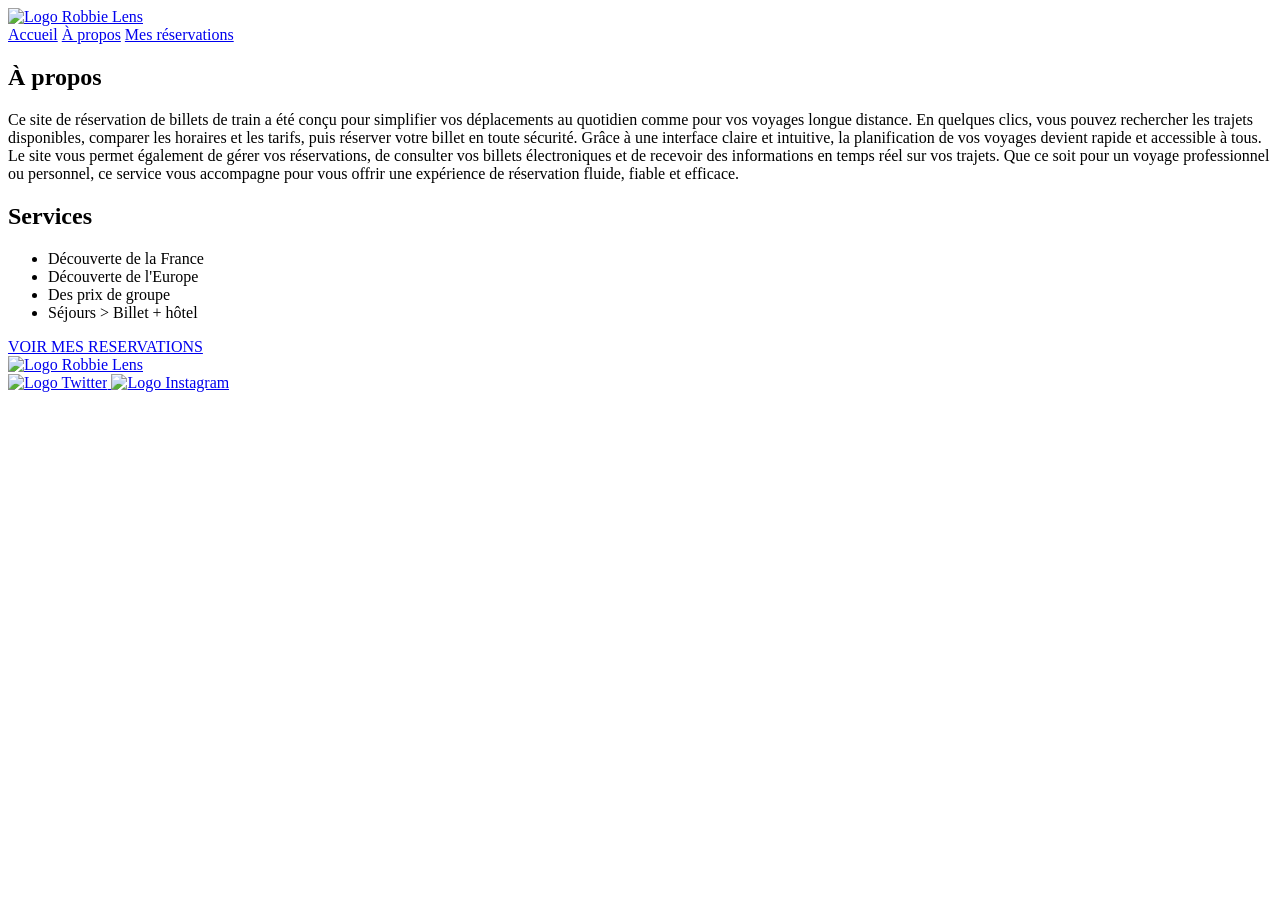
==== a-propos.html @ 867f9b40 "Create a-propos.html" ====
<!DOCTYPE html>
<html lang="fr">

<head>
    <meta charset="utf-8" >
    <title>À propos - Train & Go</title>
    <link href="style/style.css" rel="stylesheet" >
    <link href="style/a-propos.css" rel="stylesheet" >
    <link rel="preconnect" href="https://fonts.googleapis.com">
    <link rel="preconnect" href="https://fonts.gstatic.com" crossorigin>
    <link href="https://fonts.googleapis.com/css2?family=Manrope&family=Montserrat&display=swap" rel="stylesheet">
</head>

<body>
    <header>
        <nav>
            <a href="index.html" class="lien-icone">
                <img src="images/logo.png" alt="Logo Robbie Lens" >
            </a>
            <div>
                <a href="index.html">Accueil</a>
                <a href="a-propos.html">À propos</a>
                <a href="portfolio.html">Mes réservations</a>
            </div>
        </nav>
    </header>
    <main class="a-propos-main">
        <section>
            <h1>À propos</h1>
            <div class="carre-contenu">
                <p>
                    Ce site de réservation de billets de train a été conçu pour simplifier vos déplacements au quotidien comme pour vos voyages longue distance. En quelques clics, vous pouvez rechercher les trajets disponibles, comparer les horaires et les tarifs, puis réserver votre billet en toute sécurité.

Grâce à une interface claire et intuitive, la planification de vos voyages devient rapide et accessible à tous. Le site vous permet également de gérer vos réservations, de consulter vos billets électroniques et de recevoir des informations en temps réel sur vos trajets.

Que ce soit pour un voyage professionnel ou personnel, ce service vous accompagne pour vous offrir une expérience de réservation fluide, fiable et efficace.
                </p>
                <h2>Services</h2>
                <ul>
                    <li>Découverte de la France</li>
                    <li>Découverte de l'Europe</li>
                    <li>Des prix de groupe</li>
                    <li>Séjours > Billet + hôtel</li>
                </ul>
            </div>
            <div>
                <a href="portfolio.html" class="cta">VOIR MES RESERVATIONS</a>
            </div>
        </section>
       
    </main>
    <footer>
        <a href="index.html" class="lien-icone">
            <img src="images/logo.png" alt="Logo Robbie Lens" >
        </a>
        <div>
            <a target="_blank" href="https://twitter.com/" class="lien-icone">
                <img src="images/twitter.png" alt="Logo Twitter" >
            </a>
            <a target="_blank" href="https://www.instagram.com/" class="lien-icone">
                <img src="images/instagram.png" alt="Logo Instagram" >
            </a>
        </div>
    </footer>
</body>

</html>
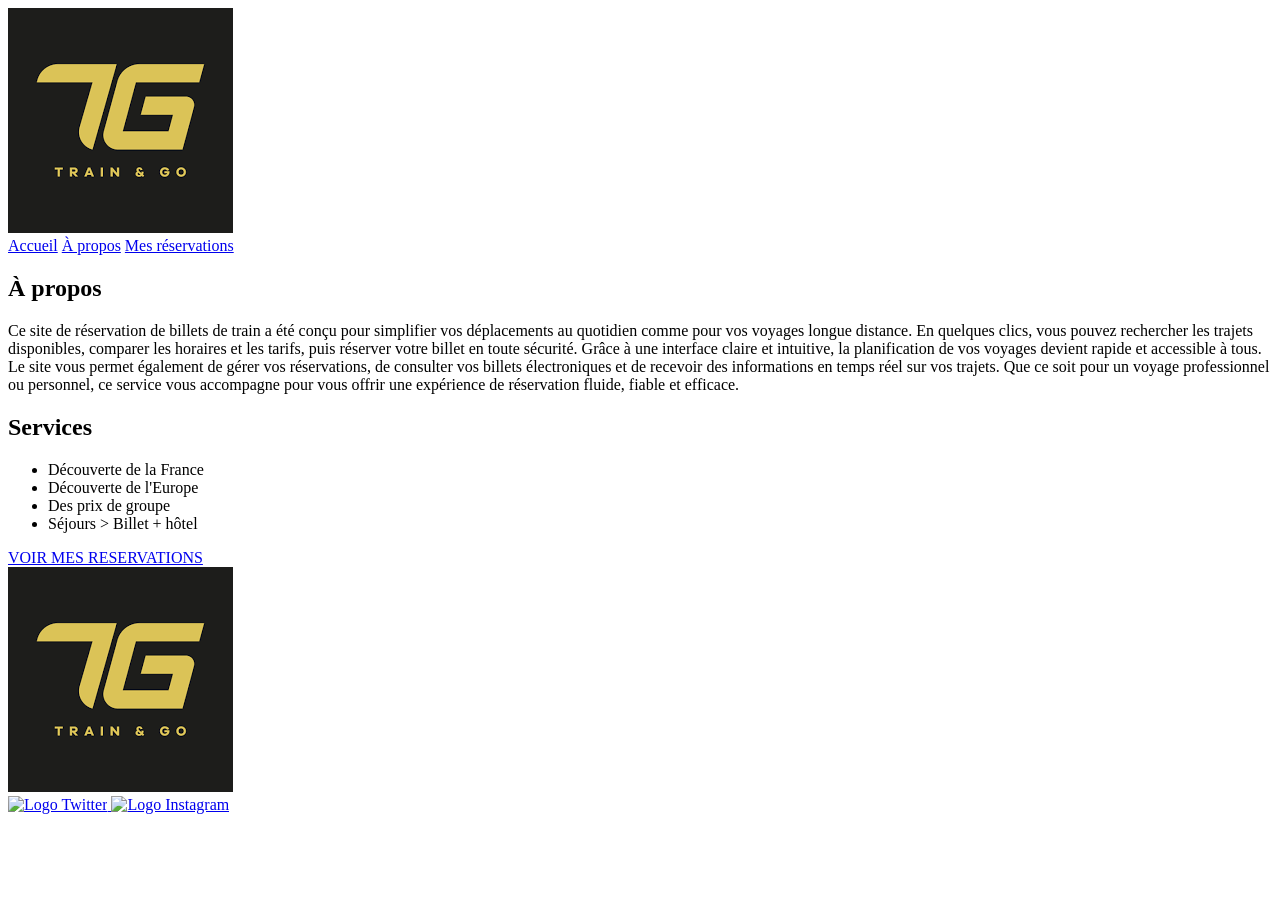
==== commit 793668cd: "Update a-propos.html" ====
--- a/a-propos.html
+++ b/a-propos.html
@@ -15,7 +15,7 @@
     <header>
         <nav>
             <a href="index.html" class="lien-icone">
-                <img src="images/logo.png" alt="Logo Robbie Lens" >
+                <img src="images/image.png" alt="Logo Train&Go" >
             </a>
             <div>
                 <a href="index.html">Accueil</a>
@@ -51,7 +51,7 @@
     </main>
     <footer>
         <a href="index.html" class="lien-icone">
-            <img src="images/logo.png" alt="Logo Robbie Lens" >
+            <img src="images/image.png" alt="Logo Train&Go" >
         </a>
         <div>
             <a target="_blank" href="https://twitter.com/" class="lien-icone">
